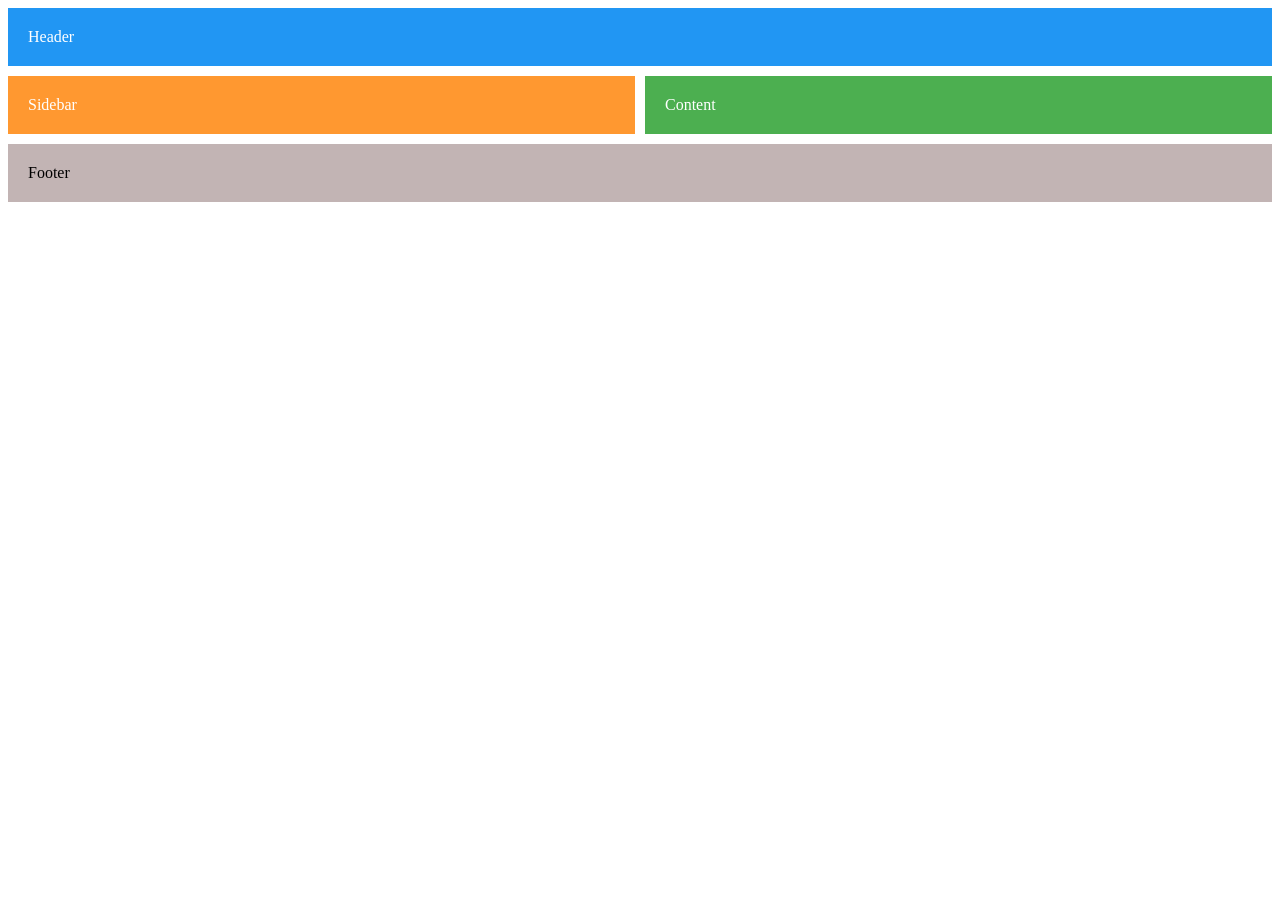
==== practice/index.html @ 4bff74f4 "css grid practice" ====
<!-- <!DOCTYPE html>
<html lang="en">
<head>
    <meta charset="UTF-8">
    <meta name="viewport" content="width=device-width, initial-scale=1.0">
    <title>CSS Grid</title>
    <style>
        .container{
            display: grid;
            /* grid-template-columns: 200px 200px 200px; */
            /* grid-template-columns: 1fr 1fr 1fr; */
            /* grid-template-columns: 2fr 2fr 1fr; */
            grid-template-rows: 2fr 2fr 1fr;
            gap: 20px;

        }
        .box{
            background-color: steelblue;
            color: white;
            padding: 30px;
            font-size: 30px;
            text-align: center;
            border: 1px solid  black;
        }
    </style>
</head>
<body>
    <div class="container">
        <div class="box" >1</div>
        <div class="box">2</div>
        <div class="box">3</div>
        <div class="box">4</div>
        <div class="box">5</div>
        <div class="box">6</div>
    </div>
</body>
</html> -->


<!DOCTYPE html>
<html lang="en">
<head>
    <meta charset="UTF-8">
    <meta name="viewport" content="width=device-width, initial-scale=1.0">
    <title>CSS Grid</title>
    <style>
        .container{
            display: grid;
            grid-template-columns: 1fr 1fr;
            gap: 10px;
        }
        .header{
            grid-column: 1/3;
            background: #2196f3;
            padding: 20px;
            color: white;
        }
        .sidebar{
            background-color: #ff9830;
            padding: 20px;
            color: white;
        }
        .footer{
            grid-column: 1/3;
            background: #c2b4b4;
            padding: 20px;
        }
        .content{
            background: #4caf50;
            padding: 20px;
            color: white;
        }

    </style>
</head>
<body>
    <div class="container">
        <div class="header">Header</div>
        <div class="sidebar">Sidebar</div>
        <div class="content">Content</div>
        <div class="footer">Footer</div>
    </div>
</body>
</html>
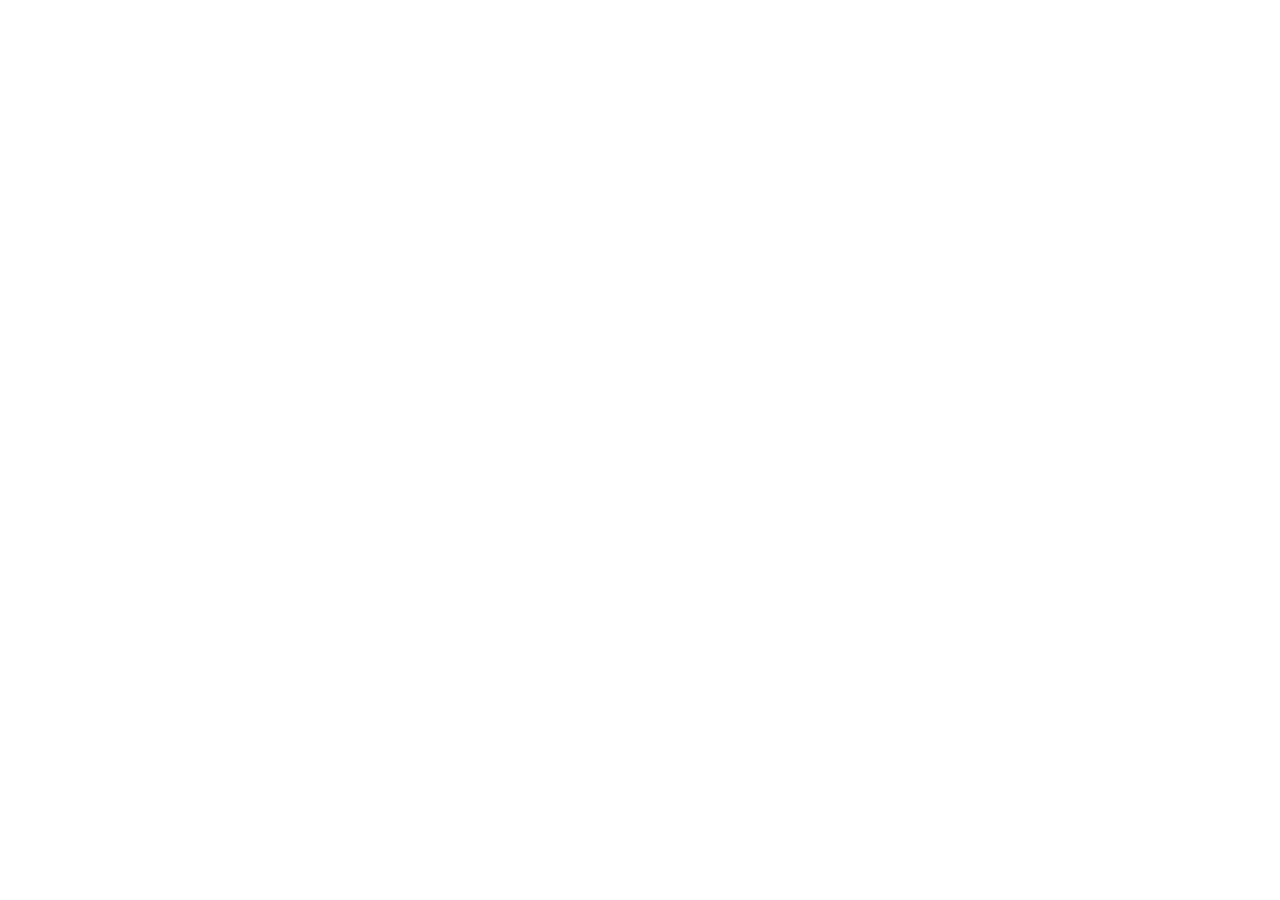
==== commit 5d706afd: "new page add css variable" ====
--- a/practice/index.html
+++ b/practice/index.html
@@ -34,7 +34,7 @@
         <div class="box">6</div>
     </div>
 </body>
-</html> -->
+</html>
 
 
 <!DOCTYPE html>
@@ -81,4 +81,4 @@
         <div class="footer">Footer</div>
     </div>
 </body>
-</html>+</html> -->
